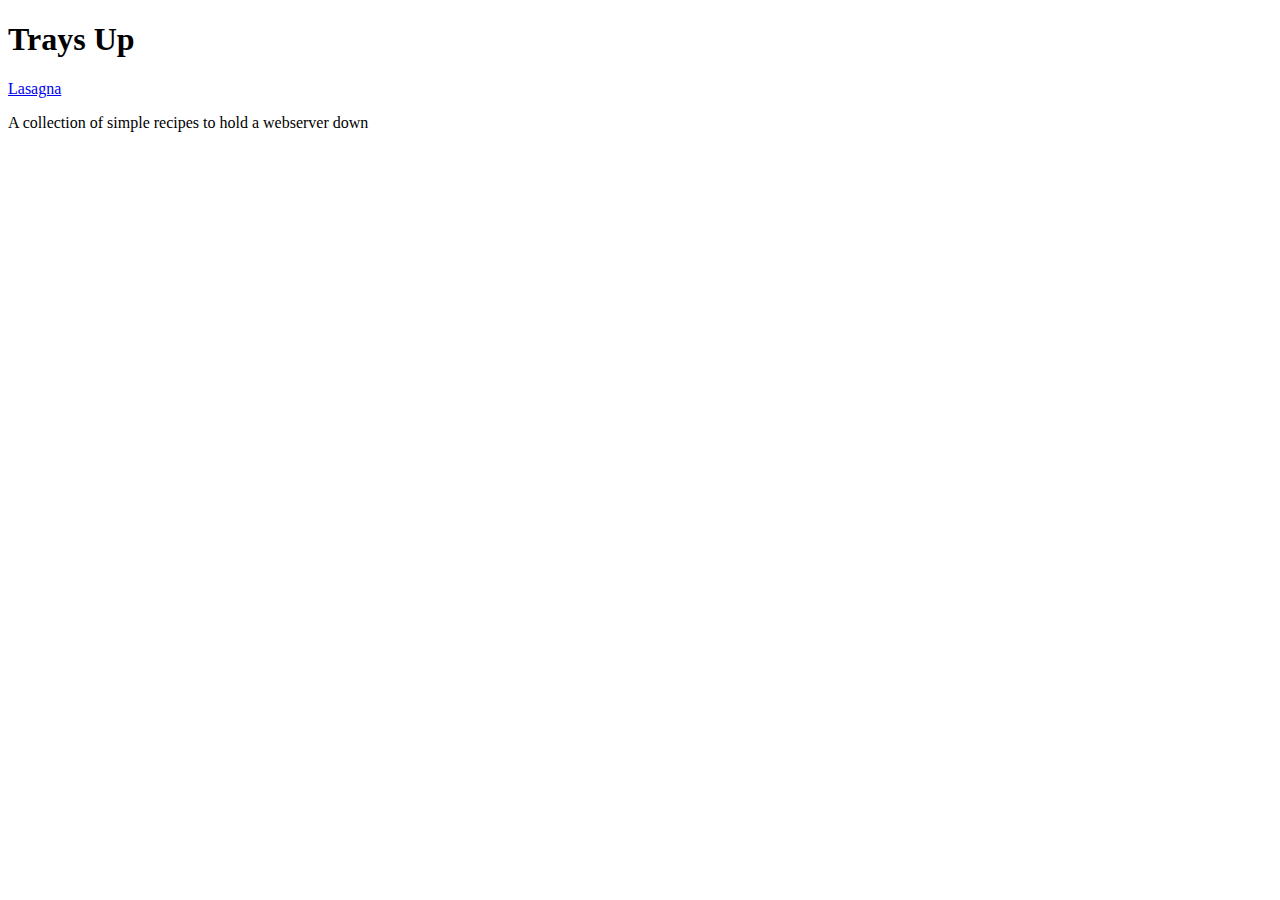
==== index.html @ ca4cf3d1 "Lasagna page done with an image of the lasagna a link back to the original recipe ( props Brenda ). " ====
<!DOCTYPE html>
<html lang="en">
<head>
    <meta charset="UTF-8">
    <meta http-equiv="X-UA-Compatible" content="IE=edge">
    <meta name="viewport" content="width=device-width, initial-scale=1.0">
    <title>Recipes</title>
</head>
<body>
    <h1>Trays Up</h1>
    <a href="./recipes/lasagna.html">Lasagna</a>
    <p>A collection of simple recipes to hold a webserver down</p>
</body>
</html>
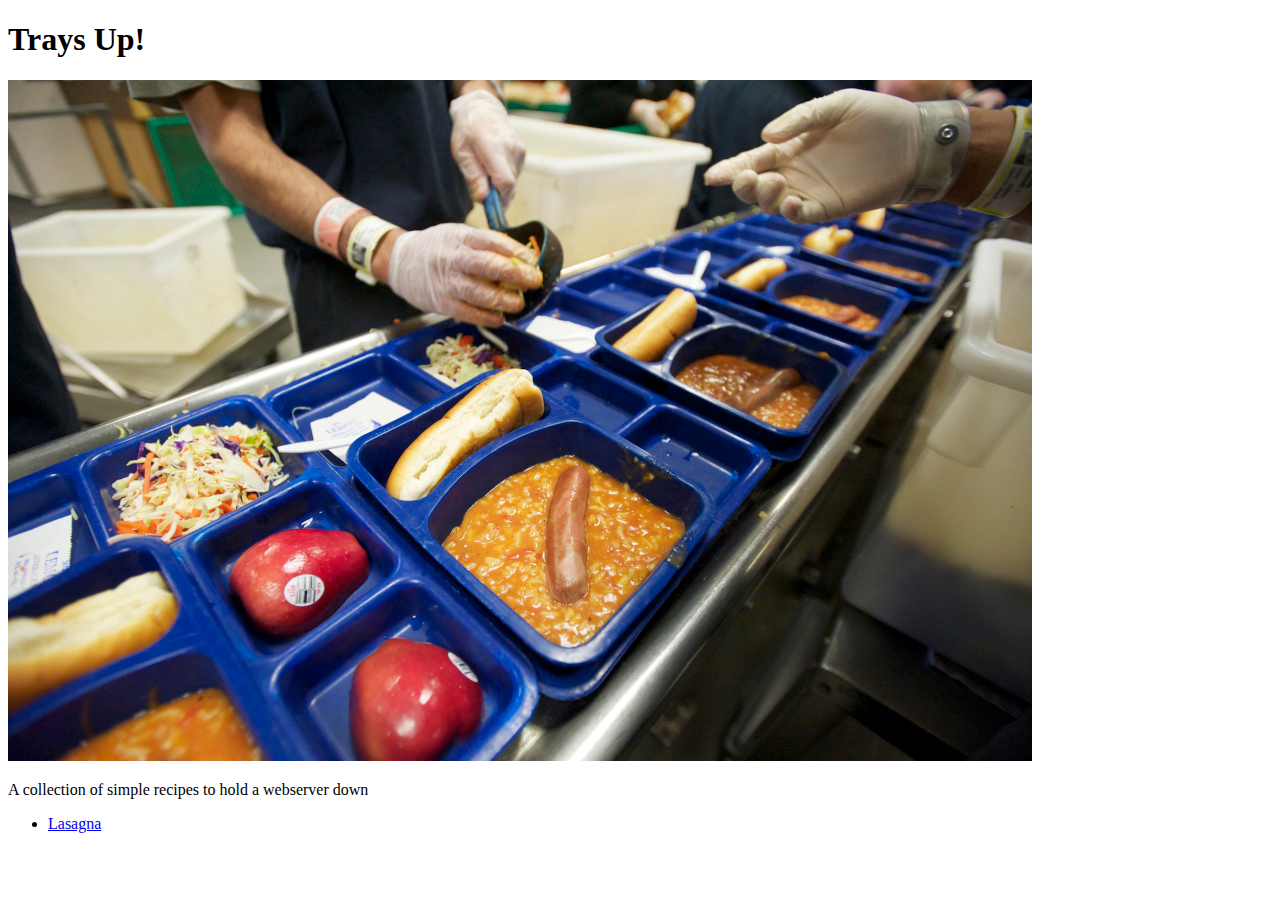
==== commit 2c50c216: "instructions in an ordered list, some fun imagery for the main page and some italics for style." ====
--- a/index.html
+++ b/index.html
@@ -7,8 +7,11 @@
     <title>Recipes</title>
 </head>
 <body>
-    <h1>Trays Up</h1>
-    <a href="./recipes/lasagna.html">Lasagna</a>
+  <h1><strong>Trays Up!</strong></h1> 
+    <img src="./img/traysup.jpg" alt="Trays Up!">
     <p>A collection of simple recipes to hold a webserver down</p>
+    <p><ul>
+      <li><a href="./recipes/lasagna.html">Lasagna</a></li>
+    </ul></p>
 </body>
 </html>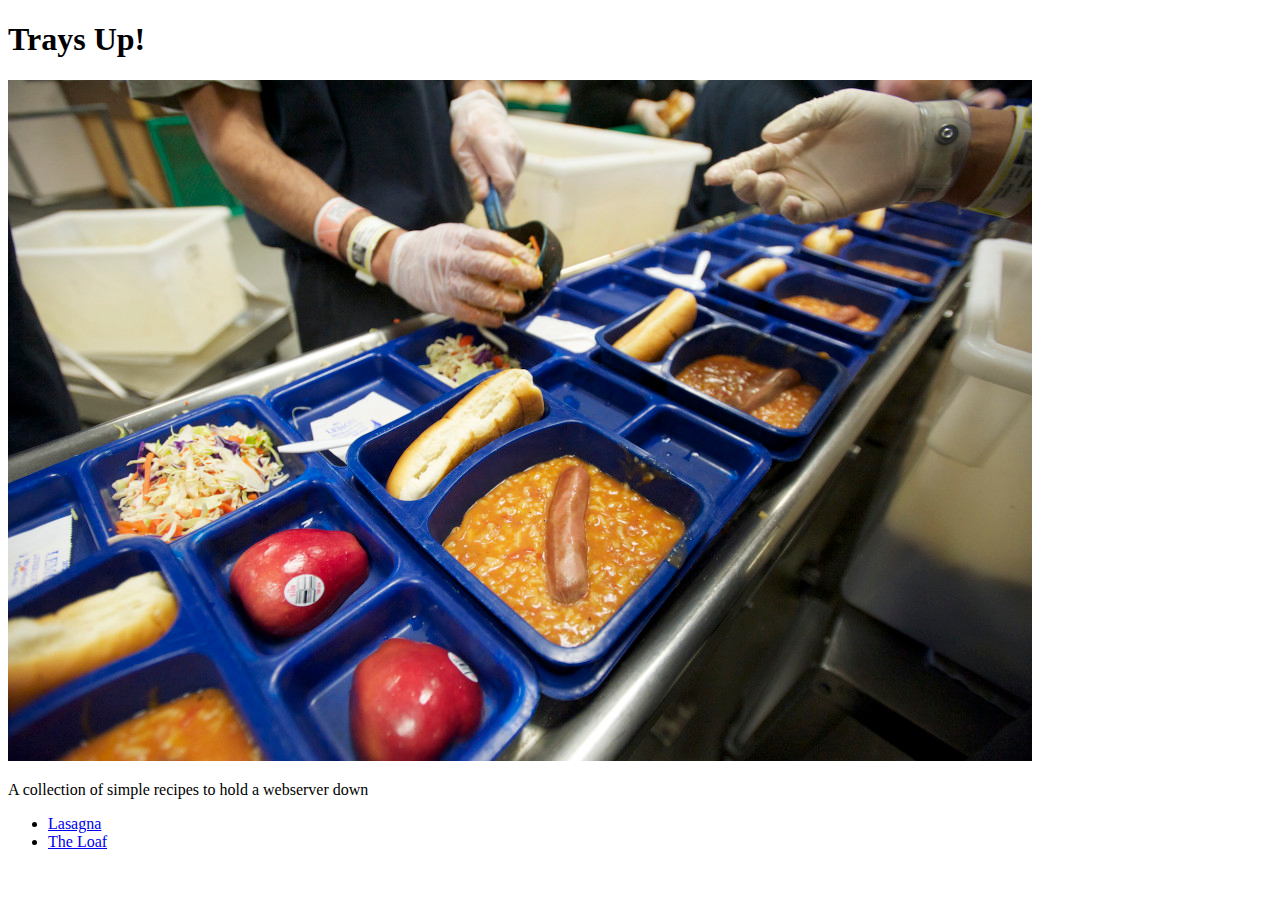
==== commit 6197a9f5: "added a page for the loaf. Going with a whole 'the site is recipe site, but actually it's a front fo" ====
--- a/index.html
+++ b/index.html
@@ -12,6 +12,7 @@
     <p>A collection of simple recipes to hold a webserver down</p>
     <p><ul>
       <li><a href="./recipes/lasagna.html">Lasagna</a></li>
+      <li><a href="./recipes/loaf.html">The Loaf</a></li>
     </ul></p>
 </body>
 </html>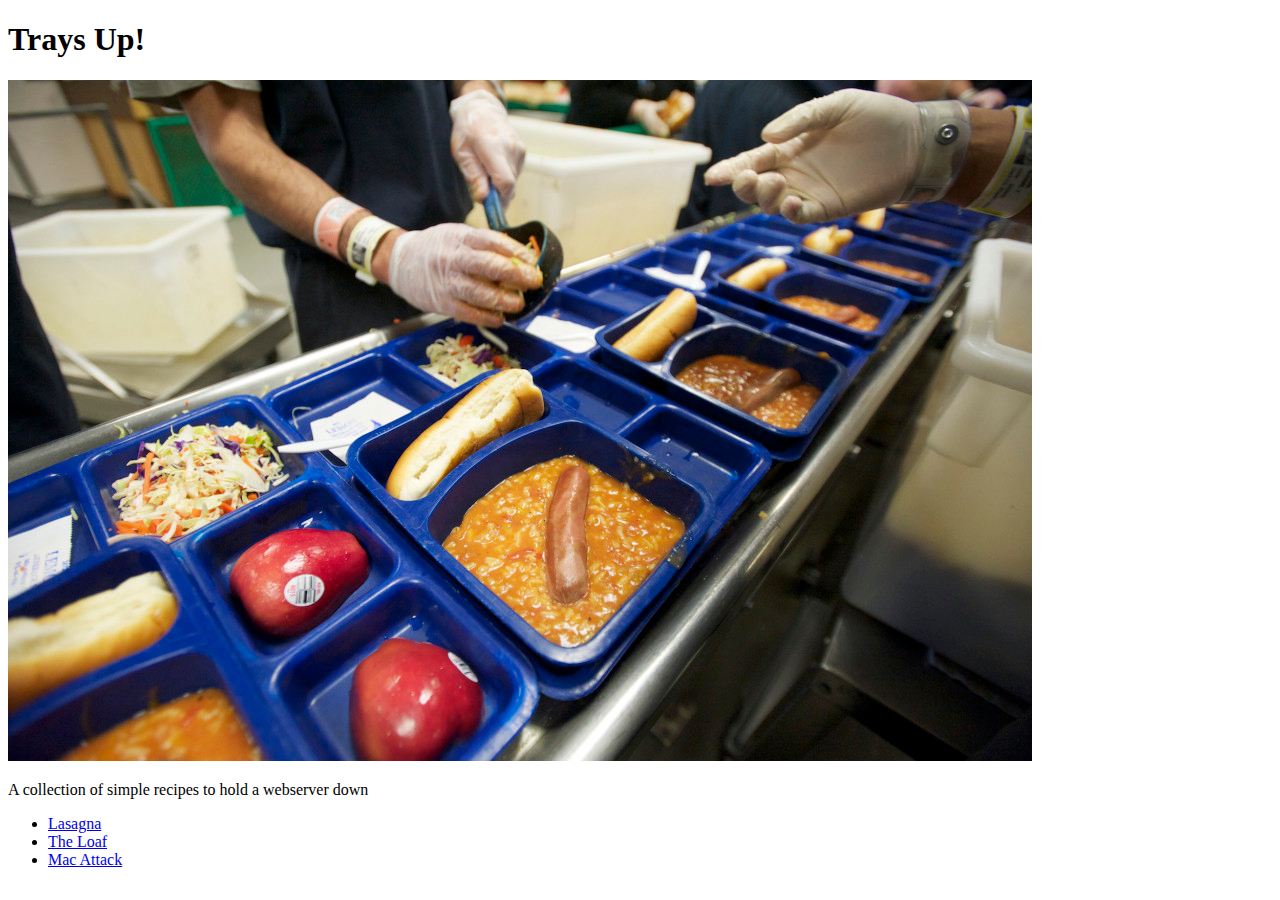
==== commit c8841833: "Added a page for some mac and cheese. Same format as the others, used them as a template. Added some" ====
--- a/index.html
+++ b/index.html
@@ -13,6 +13,7 @@
     <p><ul>
       <li><a href="./recipes/lasagna.html">Lasagna</a></li>
       <li><a href="./recipes/loaf.html">The Loaf</a></li>
+      <li><a href="./recipes/macattack.html">Mac Attack</a></li>
     </ul></p>
 </body>
 </html>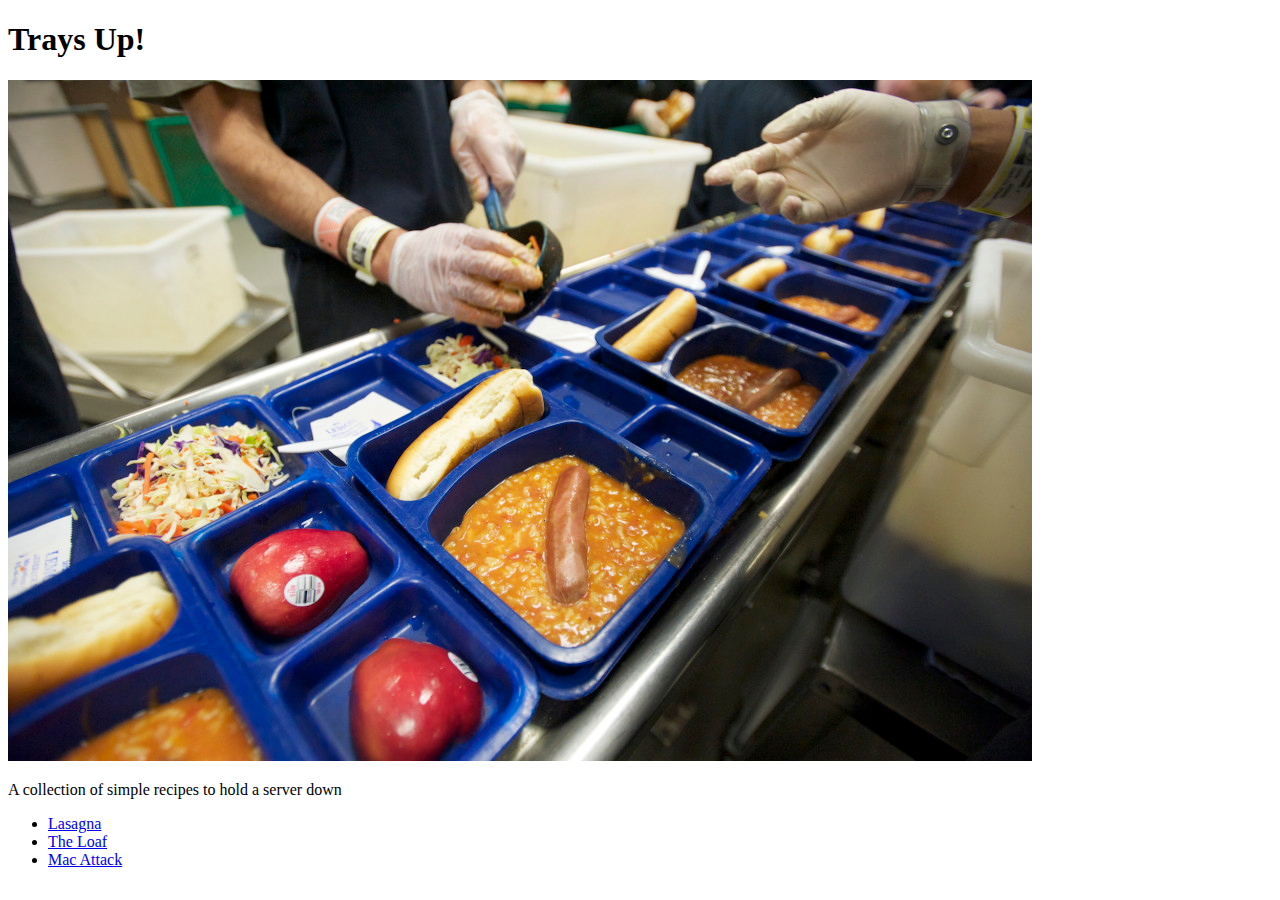
==== commit 426b4e7b: "Brenda's got it" ====
--- a/index.html
+++ b/index.html
@@ -9,7 +9,7 @@
 <body>
   <h1><strong>Trays Up!</strong></h1> 
     <img src="./img/traysup.jpg" alt="Trays Up!">
-    <p>A collection of simple recipes to hold a webserver down</p>
+    <p>A collection of simple recipes to hold a server down</p>
     <p><ul>
       <li><a href="./recipes/lasagna.html">Lasagna</a></li>
       <li><a href="./recipes/loaf.html">The Loaf</a></li>
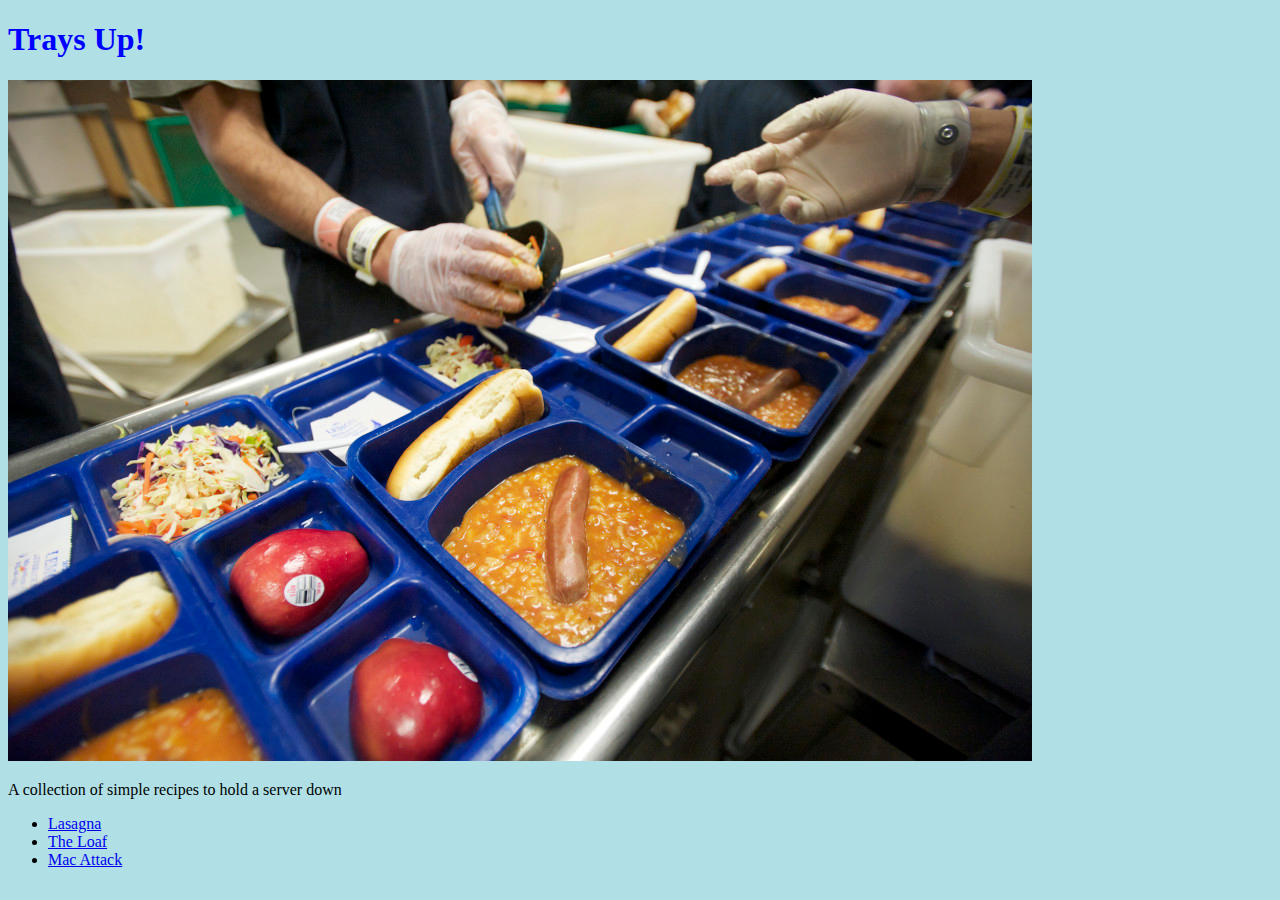
==== commit 98eb585e: "Added some in-line css to add colors to the headers and make it look nice with a background" ====
--- a/index.html
+++ b/index.html
@@ -4,10 +4,15 @@
     <meta charset="UTF-8">
     <meta http-equiv="X-UA-Compatible" content="IE=edge">
     <meta name="viewport" content="width=device-width, initial-scale=1.0">
+    <style>
+        body {background-color: powderblue;}
+        h1   {color: blue;}
+        p    {color: black;}
+        </style>
     <title>Recipes</title>
 </head>
 <body>
-  <h1><strong>Trays Up!</strong></h1> 
+  <h1><strong>Trays Up!</strong></h1>
     <img src="./img/traysup.jpg" alt="Trays Up!">
     <p>A collection of simple recipes to hold a server down</p>
     <p><ul>
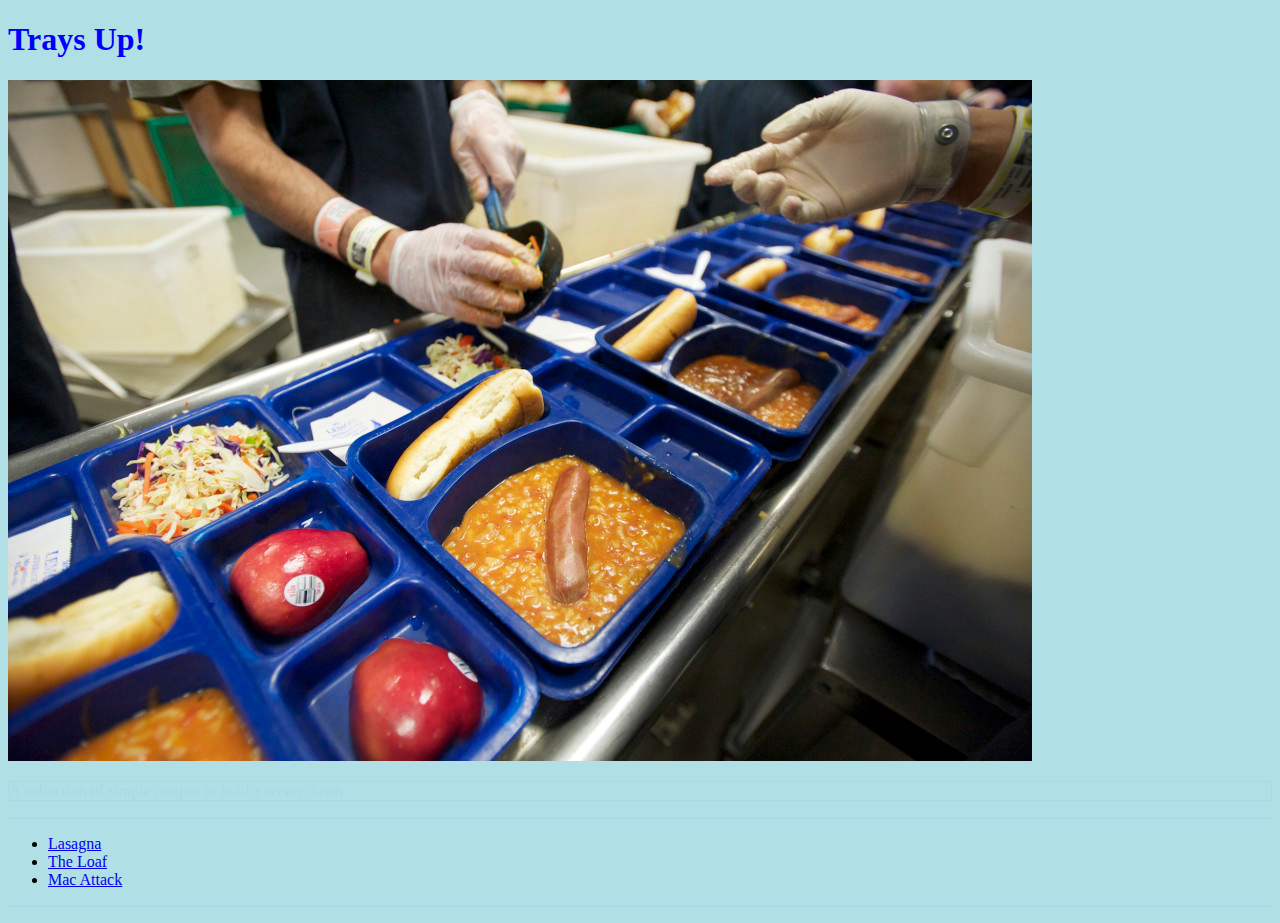
==== commit e4a91be3: "PLaying around with CSS, added some borders and div customization, made paragraphs show as green and" ====
--- a/index.html
+++ b/index.html
@@ -4,12 +4,8 @@
     <meta charset="UTF-8">
     <meta http-equiv="X-UA-Compatible" content="IE=edge">
     <meta name="viewport" content="width=device-width, initial-scale=1.0">
-    <style>
-        body {background-color: powderblue;}
-        h1   {color: blue;}
-        p    {color: black;}
-        </style>
     <title>Recipes</title>
+    <link rel="stylesheet" href="styles.css">
 </head>
 <body>
   <h1><strong>Trays Up!</strong></h1>
--- a/styles.css
+++ b/styles.css
@@ -0,0 +1,23 @@
+div {
+    color: rgb(54, 50, 50);
+    font-size: 32px;
+    text-align: center;
+    font-weight: bold;
+}
+body {
+    background-color: powderblue;
+}
+h1 {
+    color: blue;
+}
+h2 {
+    color: lightblue;
+}
+h3 {
+    color: lightgreen;
+}
+p {
+    color: lightblue;
+    border-style: solid;
+    border-width: 1px;
+}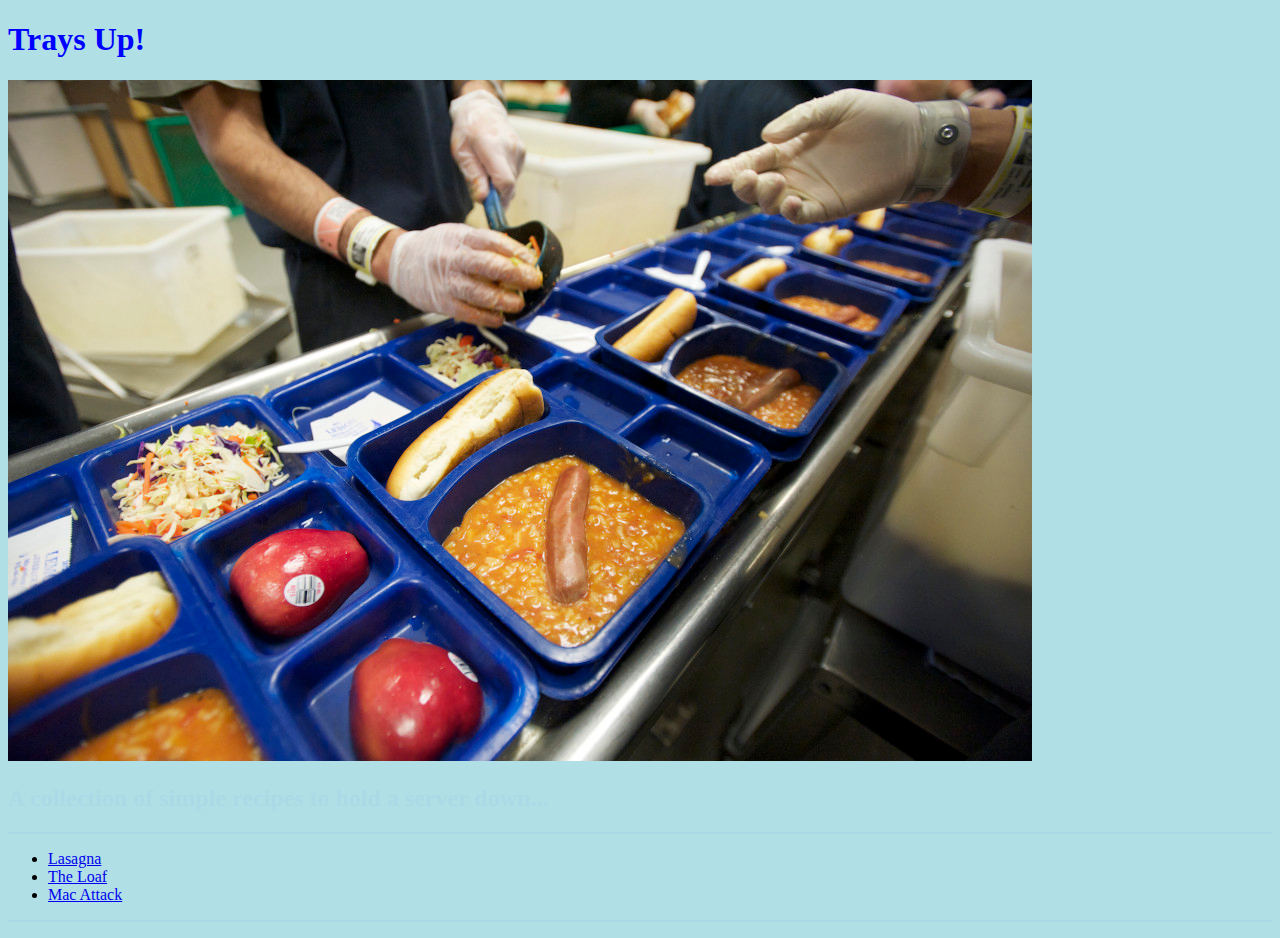
==== commit f076e29b: "CSS working for all pages. Index could use a better layout for the recipe links. Maybe a new div box" ====
--- a/index.html
+++ b/index.html
@@ -10,11 +10,13 @@
 <body>
   <h1><strong>Trays Up!</strong></h1>
     <img src="./img/traysup.jpg" alt="Trays Up!">
-    <p>A collection of simple recipes to hold a server down</p>
-    <p><ul>
-      <li><a href="./recipes/lasagna.html">Lasagna</a></li>
-      <li><a href="./recipes/loaf.html">The Loaf</a></li>
-      <li><a href="./recipes/macattack.html">Mac Attack</a></li>
-    </ul></p>
+  <h2>A collection of simple recipes to hold a server down...</h2>
+    <p>
+      <ul>
+        <li><a href="./recipes/lasagna.html">Lasagna</a></li>
+        <li><a href="./recipes/loaf.html">The Loaf</a></li>
+        <li><a href="./recipes/macattack.html">Mac Attack</a></li>
+      </ul>
+    </p>
 </body>
 </html>